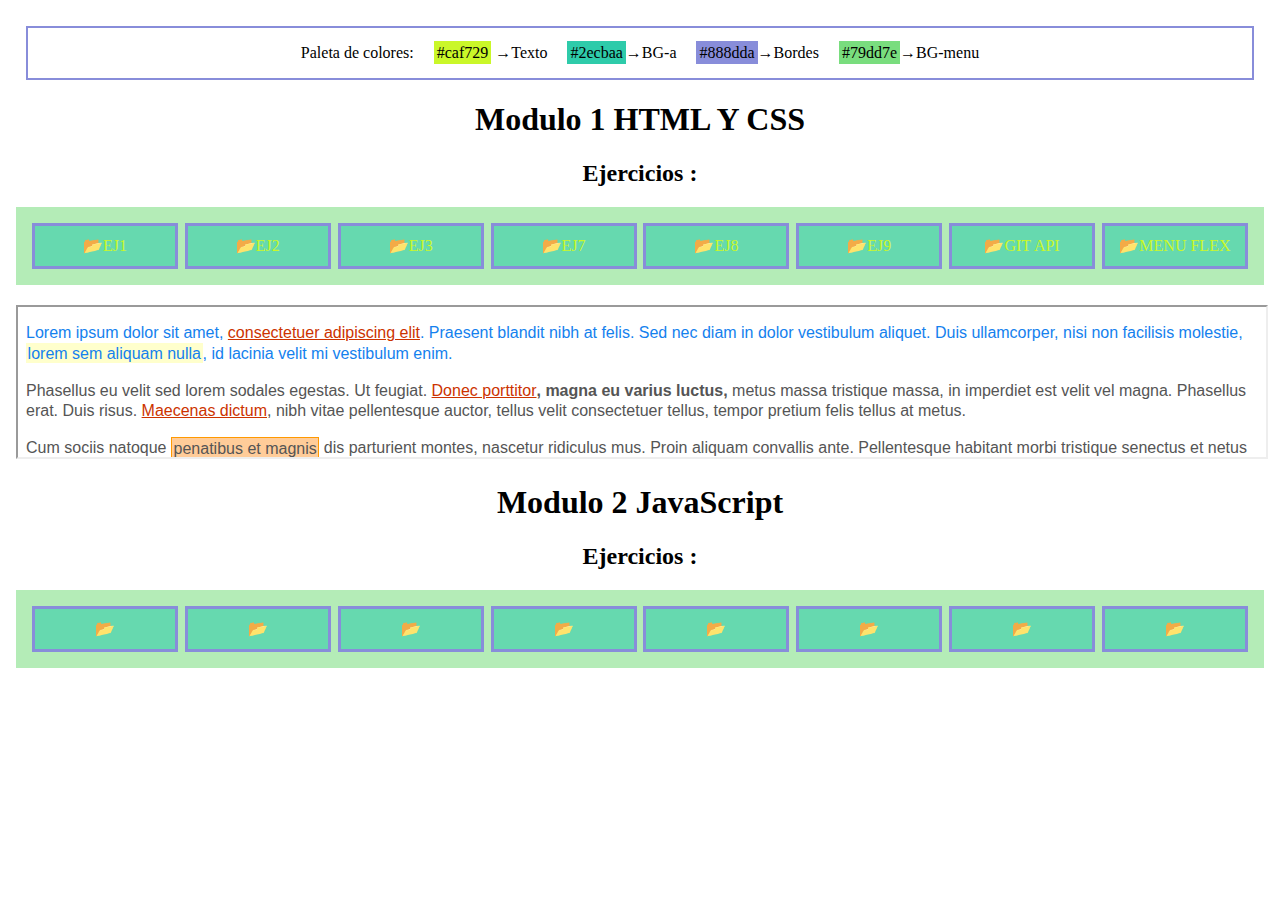
==== EjerciociosCSS/index.html @ 1c899c4c "jugando con los iframes para mostrar ejercicios" ====
<!DOCTYPE html>
<html lang="en">
  <head>
    <meta charset="UTF-8" />
    <link rel="stylesheet" type="text/css" href="style.css" title="style" />
    <meta name="viewport" content="width=device-width, initial-scale=1.0" />
    <title>Document</title>
  </head>
  <body>
  

    <div class="palet">
        <p>Paleta de colores:</p>        
        <p><span class="texto">#caf729</span> &#8594<span>Texto</span></p>
        <p><span class="bg-a">#2ecbaa</span>&#8594<span>BG-a</span></p>
        <p><span class="bordes">#888dda</span>&#8594<span>Bordes</span></p>
        <p><span class="bg-n">#79dd7e</span>&#8594<span>BG-menu</span></p>
    </div>
    <!-- Short Code HTML icon
        
       -- &#128194; código de carpeta 
       -- &#8594;  Código Flecha
     -->
    <h1>Modulo 1 HTML Y CSS</h1>
    <h2>Ejercicios :</h2>
    <nav>
      <a href="ejercico1.html" target="_blank" class="oculto">&#128194;ej1</a>
      <a href="ejercico2.html" target="_blank">&#128194;ej2</a>
      <a href="ejercico3.html" target="_blank">&#128194;ej3 </a>
      <a href="ej7.html" target="_blank">&#128194;ej7</a>
      <a href="ej8.html" target="_blank">&#128194;ej8</a>
      <a href="ej9.html" target="_blank">&#128194;ej9</a>
      <a href="../GitApi/index.html" target="_blank">&#128194;Git Api</a>
      <a href="Flexbox/menuflex.html" target="_blank">&#128194;Menu Flex</a>
      
    </nav>
    <div class="contenido">
      <iframe src="ejercico1.html" width="100%" class="mostrar-contenido"></iframe>

    </div>
    <h1>Modulo 2 JavaScript</h1>
    <h2>Ejercicios :</h2>
    <nav>
      <a href="#" target="_blank">&#128194;</a>
      <a href="#" target="_blank">&#128194;</a>
      <a href="#" target="_blank">&#128194;</a>
      <a href="#" target="_blank">&#128194;</a>
      <a href="#" target="_blank">&#128194;</a>
      <a href="#" target="_blank">&#128194;</a>
      <a href="#" target="_blank">&#128194;</a>
      <a href="#" target="_blank">&#128194;</a>
    </nav>

    
  </body>
</html>
---- EjerciociosCSS/style.css ----
body {
  padding: 8px;
  background-image: url("https://img.freepik.com/foto-gratis/concepto-formas-geometricas-armarios_23-2148518432.jpg?t=st=1710702013~exp=1710705613~hmac=7872fb1e38d9b11eefb8c889d339f057a18176f74c2a84cb1e577f55be86a27f&w=1380");
  background-repeat: no-repeat;
  background-size: cover;
}
h1,
h2 {
  text-align: center;
}
a {
  display: flex;
  align-items: center;
  justify-content: center;
  text-decoration: none;
  background: #2ecba994;
  width: 140px;
  height: 40px;
  text-transform: uppercase;
  color: #caf729;
  border: 0.2rem solid #888dda;
}
.palet {
  display: flex;
  flex-direction: row;
  gap: 20px;
  justify-content: center;
  border: #888dda solid 2px;
  margin: 10px;
}
a:hover {
  transform: scale(1.1);
} 
nav {
  display: flex;
  flex-direction: row;
  flex-wrap: wrap;
  justify-content: space-between;
  padding: 1rem;
  background: #79dd7e8f;
}
.texto {
  background: #caf729;
  color: black;
  padding: 3px;
}
.bg-a {
  background: #2ecbaa;
  color: black;
  padding: 3px;
}
.bordes {
  background: #888dda;
  color: black;
  padding: 3px;
}
.bg-n {
  background: #79dd7e;
  color: black;
  padding: 3px;
}
.contenido {
  margin-top: 20px;
}
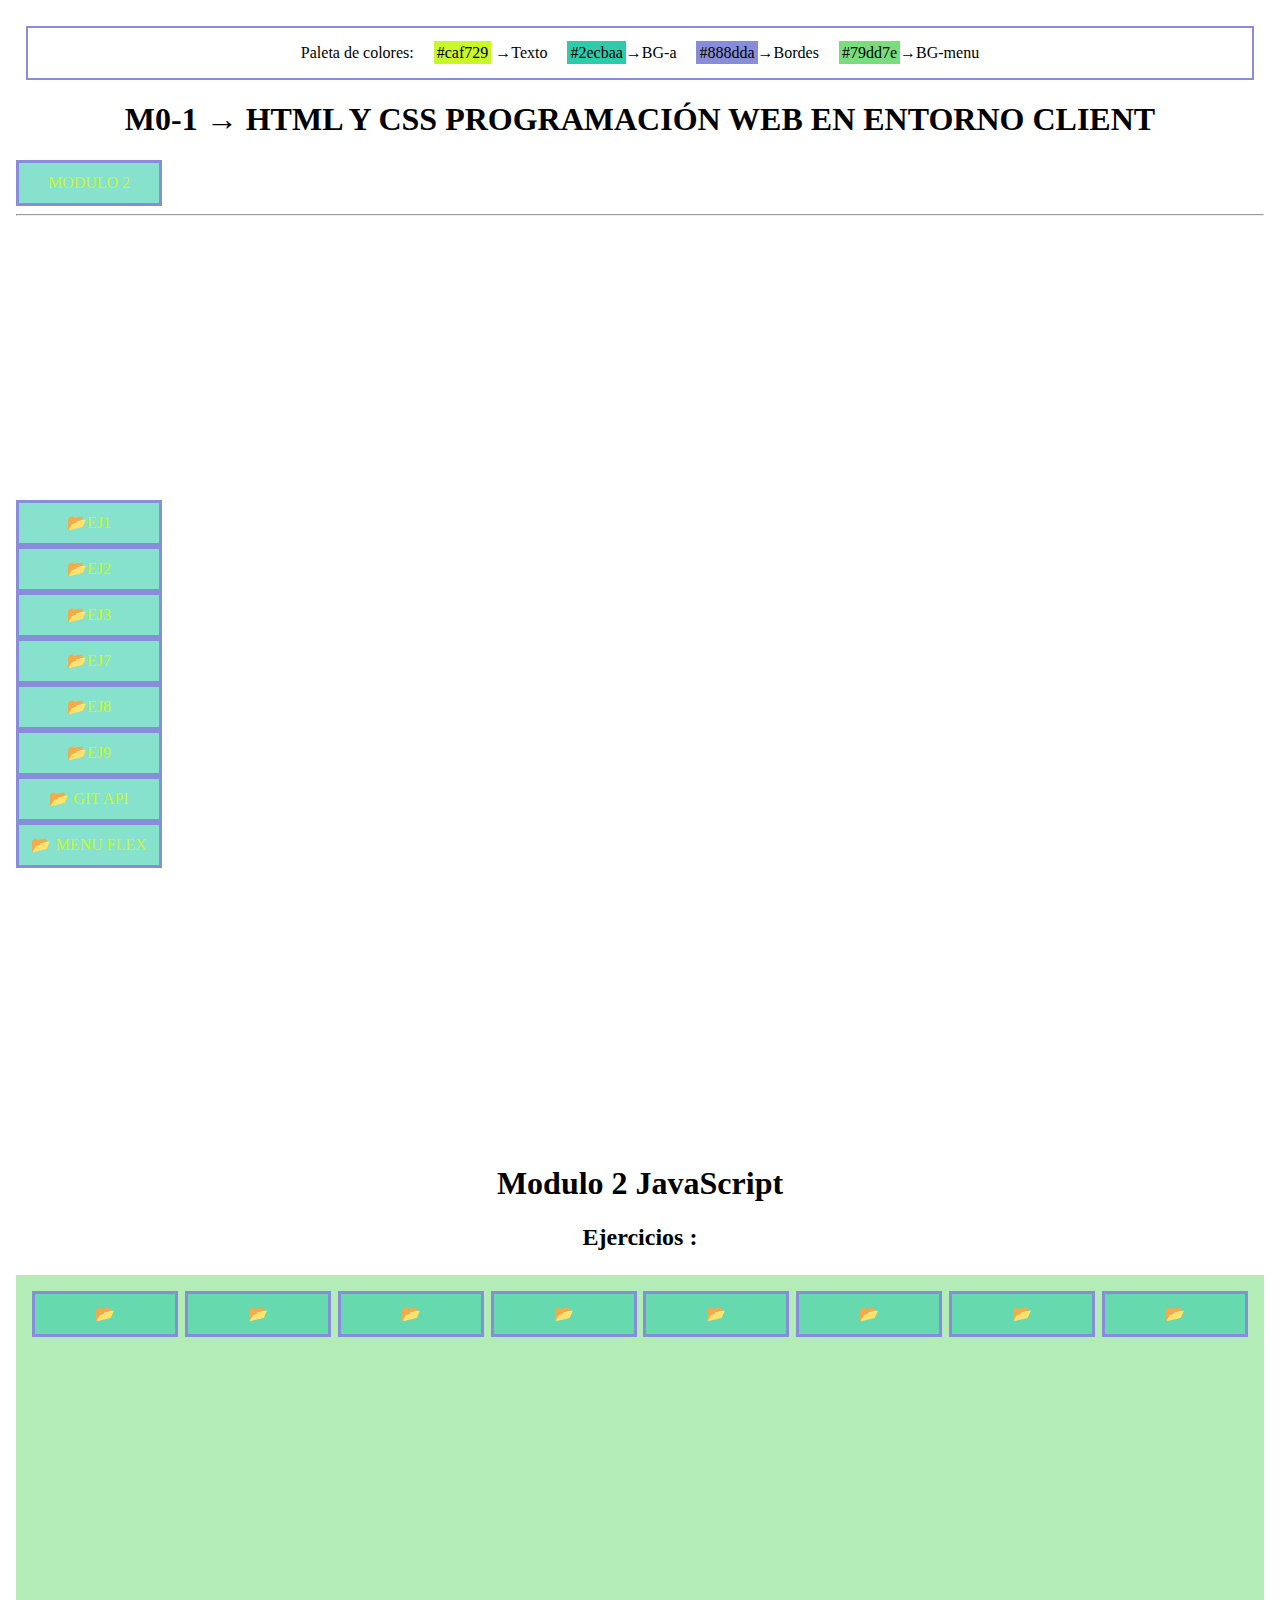
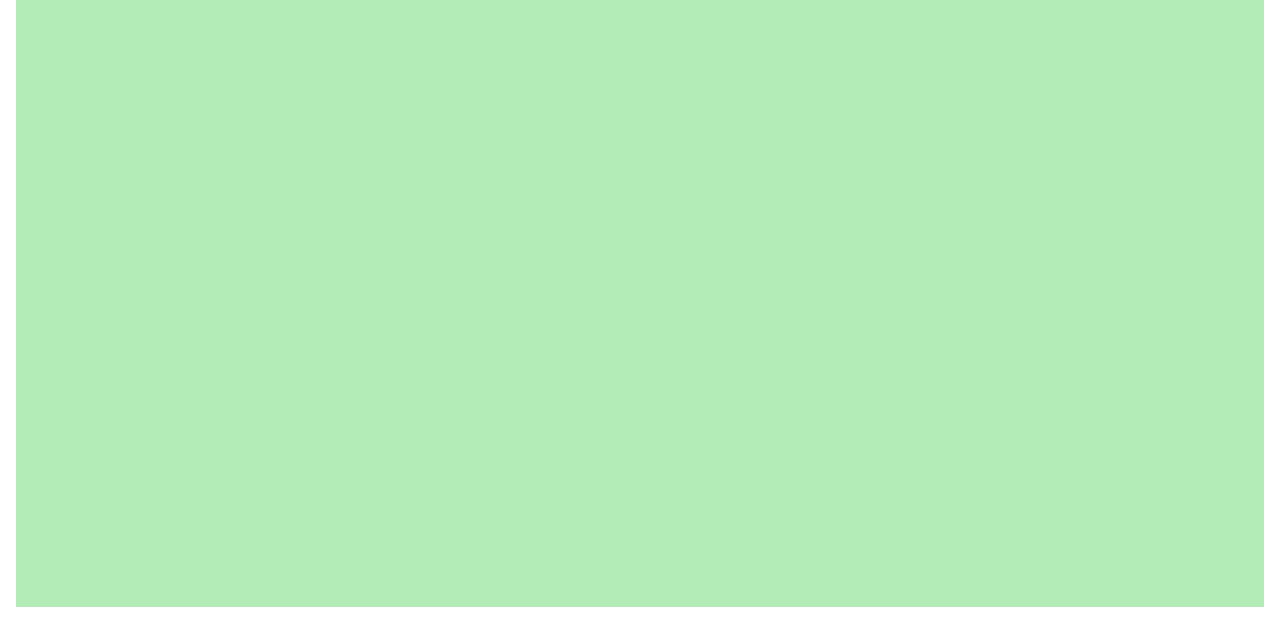
==== commit 671551c4: "add ej test" ====
--- a/EjerciociosCSS/index.html
+++ b/EjerciociosCSS/index.html
@@ -3,11 +3,24 @@
   <head>
     <meta charset="UTF-8" />
     <link rel="stylesheet" type="text/css" href="style.css" title="style" />
+    <link rel="icon" type="image/x-icon" href="/EjerciociosCSS/IMG/logo.gif"></link>
+    <script >
+      function closeiframes(){
+        document.querySelector("#res").innerHTML=""
+      }
+    function fo(){
+     const selectEj =event.target.attributes[0].value     
+     document.querySelector("#res").innerHTML=  `<button onclick="closeiframes()">X</button>
+     <iframe src="${selectEj}" width="100%" class="mostrar-contenido"></iframe>
+     
+     `     
+    } 
+    </script>
     <meta name="viewport" content="width=device-width, initial-scale=1.0" />
     <title>Document</title>
   </head>
   <body>
-  
+    
 
     <div class="palet">
         <p>Paleta de colores:</p>        
@@ -21,35 +34,43 @@
        -- &#128194; código de carpeta 
        -- &#8594;  Código Flecha
      -->
-    <h1>Modulo 1 HTML Y CSS</h1>
-    <h2>Ejercicios :</h2>
-    <nav>
-      <a href="ejercico1.html" target="_blank" class="oculto">&#128194;ej1</a>
-      <a href="ejercico2.html" target="_blank">&#128194;ej2</a>
-      <a href="ejercico3.html" target="_blank">&#128194;ej3 </a>
-      <a href="ej7.html" target="_blank">&#128194;ej7</a>
-      <a href="ej8.html" target="_blank">&#128194;ej8</a>
-      <a href="ej9.html" target="_blank">&#128194;ej9</a>
-      <a href="../GitApi/index.html" target="_blank">&#128194;Git Api</a>
-      <a href="Flexbox/menuflex.html" target="_blank">&#128194;Menu Flex</a>
+    <h1>M0-1 &#8594 HTML Y CSS PROGRAMACIÓN WEB EN ENTORNO CLIENT</h1>
+    <a href="#MO2" > Modulo 2</a>
+    <hr>
+    <div class="contenidoM01">
+    
+      <div>
+        <a href="ejercico1.html" target="_blank" class="oculto" onmousemove="fo()">&#128194;ej1</a>
+        <a href="ejercico2.html" target="_blank" onmousemove="fo()">&#128194;ej2</a>
+        <a href="ejercico3.html" target="_blank" onmousemove="fo()">&#128194;ej3 </a>
+        <a href="ej7.html" target="_blank" onmousemove="fo()">&#128194;ej7</a>
+        <a href="ej8.html" target="_blank" onmousemove="fo()">&#128194;ej8</a>
+        <a href="ej9.html" target="_blank" onmousemove="fo()">&#128194;ej9</a>
+        <a href="../GitApi/index.html" target="_blank" onmousemove="fo()">&#128194; Git Api</a>
+        <a href="Flexbox/menuflex.html" target="_blank" onmousemove="fo()">&#128194; Menu Flex</a>
       
-    </nav>
-    <div class="contenido">
-      <iframe src="ejercico1.html" width="100%" class="mostrar-contenido"></iframe>
+        
+      </div>
+        <div class="contenido" id="res">
+
+        </div>
+        
 
     </div>
-    <h1>Modulo 2 JavaScript</h1>
-    <h2>Ejercicios :</h2>
-    <nav>
-      <a href="#" target="_blank">&#128194;</a>
-      <a href="#" target="_blank">&#128194;</a>
-      <a href="#" target="_blank">&#128194;</a>
-      <a href="#" target="_blank">&#128194;</a>
-      <a href="#" target="_blank">&#128194;</a>
-      <a href="#" target="_blank">&#128194;</a>
-      <a href="#" target="_blank">&#128194;</a>
-      <a href="#" target="_blank">&#128194;</a>
-    </nav>
+    <section id="MO2">
+      <h1>Modulo 2 JavaScript</h1>
+      <h2>Ejercicios :</h2>
+      <nav class="modos">
+        <a href="#" target="_blank">&#128194;</a>
+        <a href="#" target="_blank">&#128194;</a>
+        <a href="#" target="_blank">&#128194;</a>
+        <a href="#" target="_blank">&#128194;</a>
+        <a href="#" target="_blank">&#128194;</a>
+        <a href="#" target="_blank">&#128194;</a>
+        <a href="#" target="_blank">&#128194;</a>
+        <a href="#" target="_blank">&#128194;</a>
+      </nav>
+    </section>
 
     
   </body>
--- a/EjerciociosCSS/style.css
+++ b/EjerciociosCSS/style.css
@@ -4,10 +4,19 @@
   background-repeat: no-repeat;
   background-size: cover;
 }
+
+
+html {
+  scroll-behavior: smooth;
+  /* suavizar movimiento en css */
+}
+
+
 h1,
 h2 {
   text-align: center;
 }
+
 a {
   display: flex;
   align-items: center;
@@ -20,6 +29,7 @@
   color: #caf729;
   border: 0.2rem solid #888dda;
 }
+
 .palet {
   display: flex;
   flex-direction: row;
@@ -28,9 +38,22 @@
   border: #888dda solid 2px;
   margin: 10px;
 }
+
 a:hover {
   transform: scale(1.1);
-} 
+}
+
+.contenidoM01 {
+  display: flex;
+  flex-direction: row;
+  gap: 1rem;
+  align-items: center;
+}
+
+#res {
+  width: 100%;
+}
+
 nav {
   display: flex;
   flex-direction: row;
@@ -39,26 +62,41 @@
   padding: 1rem;
   background: #79dd7e8f;
 }
+
 .texto {
   background: #caf729;
   color: black;
   padding: 3px;
 }
+
 .bg-a {
   background: #2ecbaa;
   color: black;
   padding: 3px;
 }
+
 .bordes {
   background: #888dda;
   color: black;
   padding: 3px;
 }
+
 .bg-n {
   background: #79dd7e;
   color: black;
   padding: 3px;
 }
+
 .contenido {
   margin-top: 20px;
+  height: 100vh;
 }
+
+.mostrar-contenido {
+  height: 100vh
+}
+
+.modos {
+  margin-top: 1.5rem;
+  height: 100vh;
+}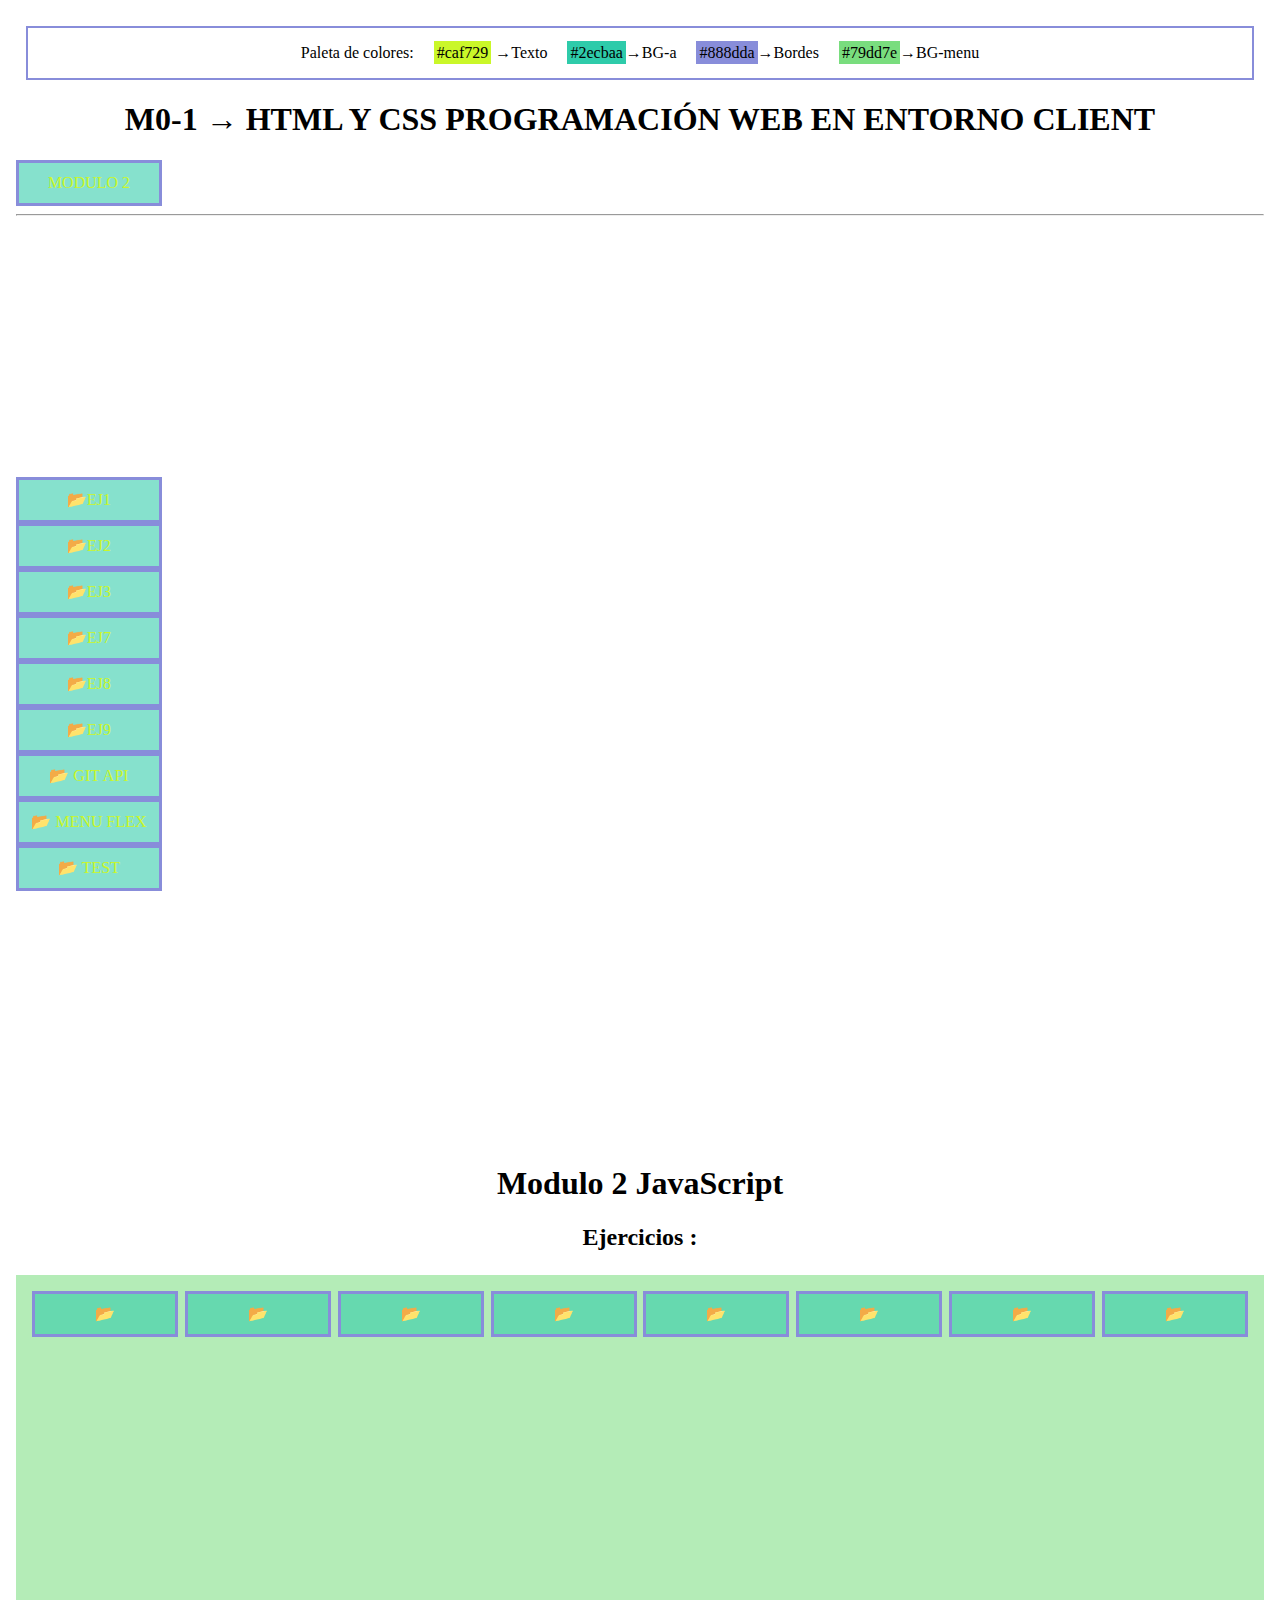
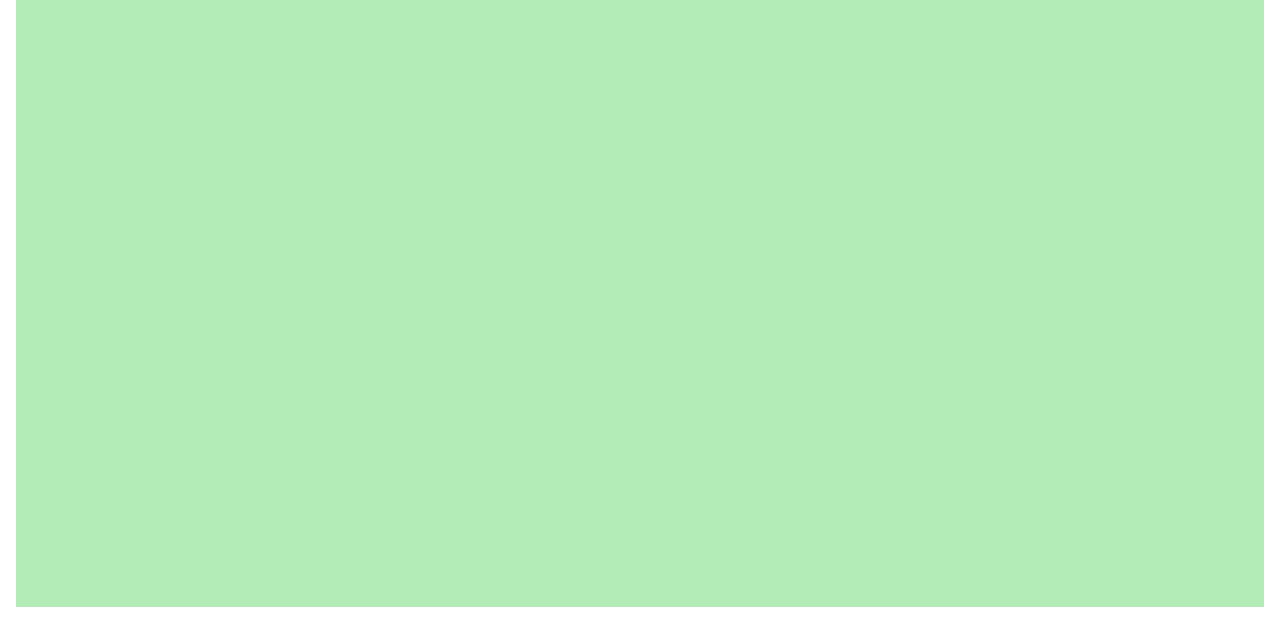
==== commit 1eb4cb02: "add in index test" ====
--- a/EjerciociosCSS/index.html
+++ b/EjerciociosCSS/index.html
@@ -48,6 +48,7 @@
         <a href="ej9.html" target="_blank" onmousemove="fo()">&#128194;ej9</a>
         <a href="../GitApi/index.html" target="_blank" onmousemove="fo()">&#128194; Git Api</a>
         <a href="Flexbox/menuflex.html" target="_blank" onmousemove="fo()">&#128194; Menu Flex</a>
+        <a href="test.html" target="_blank" onmousemove="fo()">&#128194; Test</a>
       
         
       </div>
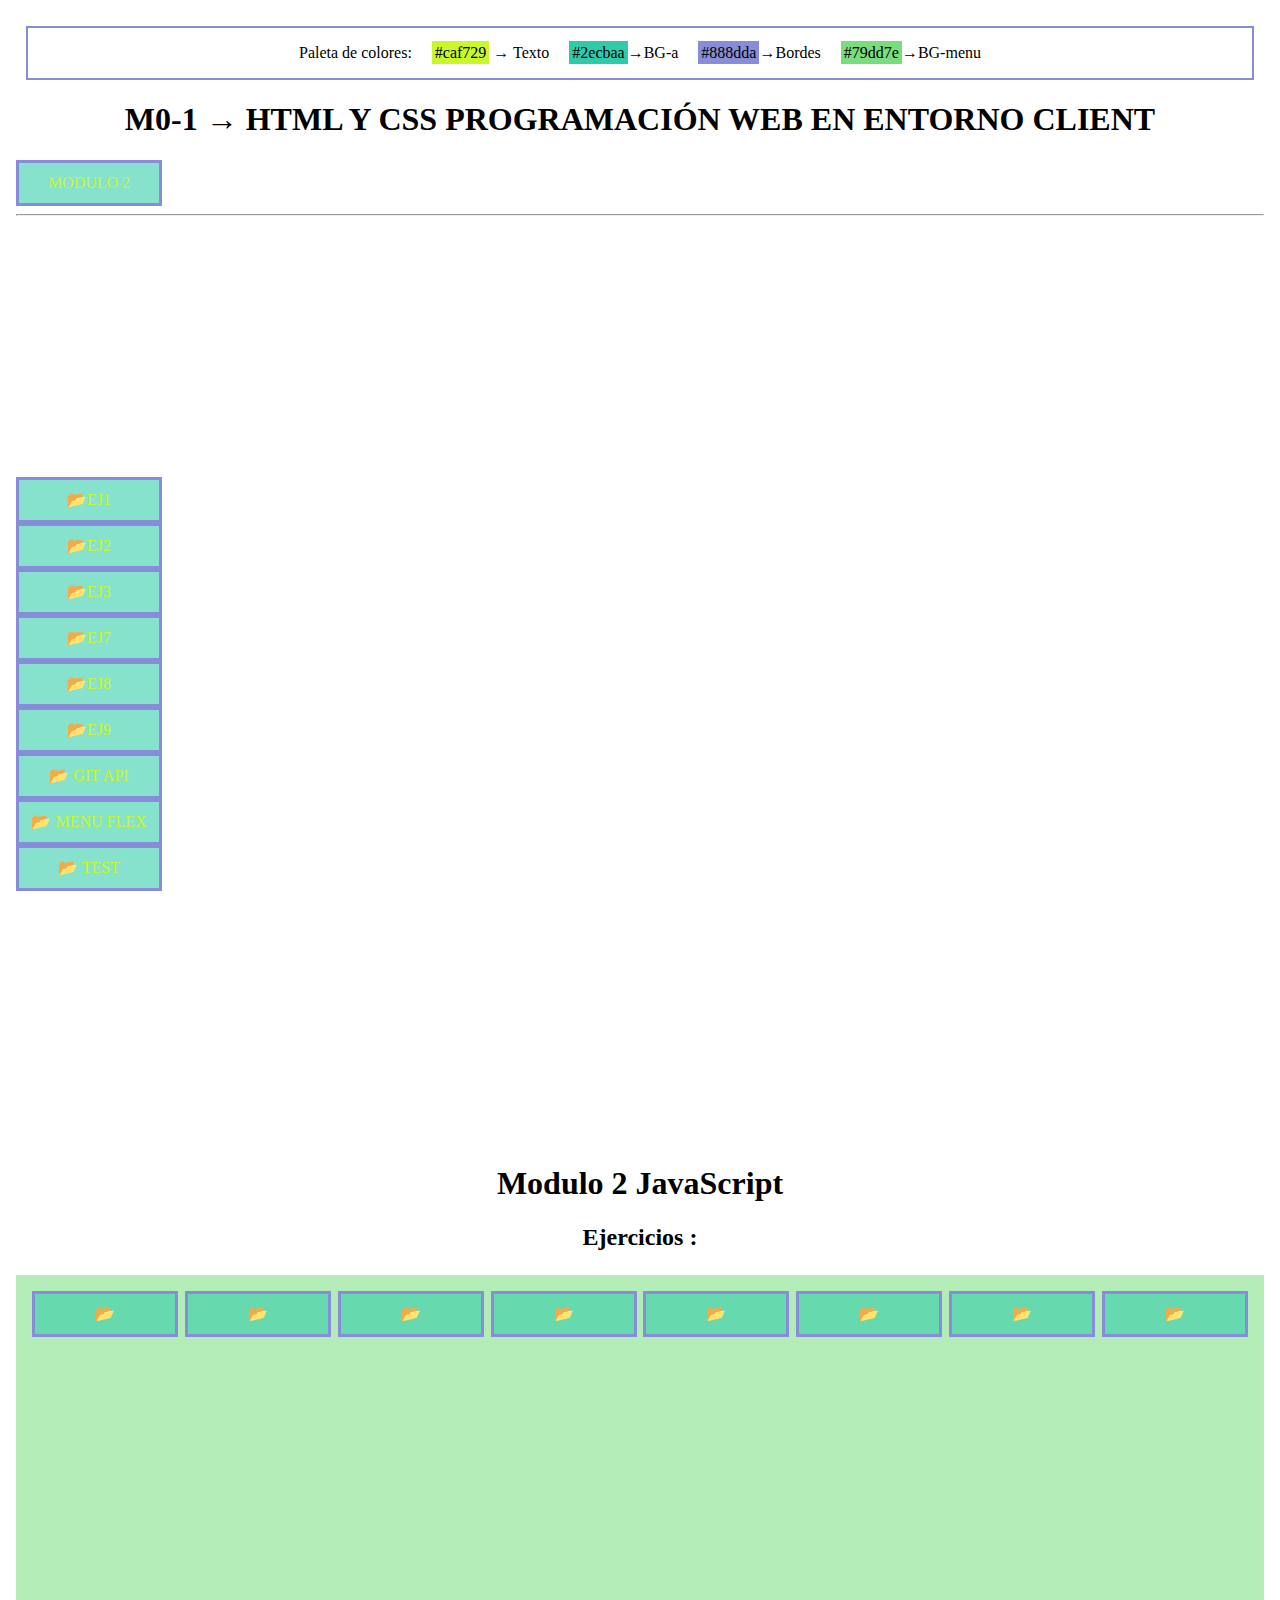
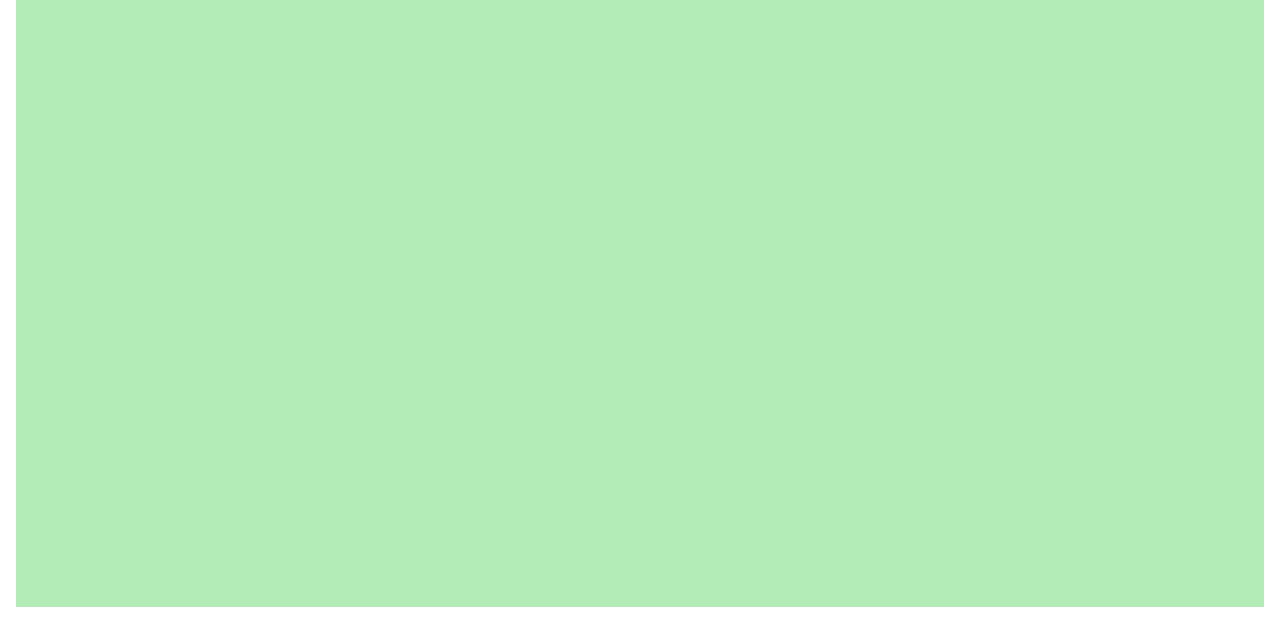
==== commit 78029bc9: "clear linter errors" ====
--- a/EjerciociosCSS/index.html
+++ b/EjerciociosCSS/index.html
@@ -1,62 +1,71 @@
 <!DOCTYPE html>
-<html lang="en">
+<html lang="es">
   <head>
     <meta charset="UTF-8" />
     <link rel="stylesheet" type="text/css" href="style.css" title="style" />
-    <link rel="icon" type="image/x-icon" href="/EjerciociosCSS/IMG/logo.gif"></link>
-    <script >
-      function closeiframes(){
-        document.querySelector("#res").innerHTML=""
+    <link rel="icon" type="image/x-icon" href="/EjerciociosCSS/IMG/logo.gif" />
+    <script>
+      function closeiframes() {
+        document.querySelector("#res").innerHTML = "";
       }
-    function fo(){
-     const selectEj =event.target.attributes[0].value     
-     document.querySelector("#res").innerHTML=  `<button onclick="closeiframes()">X</button>
+      function fo() {
+        const selectEj = event.target.attributes[0].value;
+        document.querySelector(
+          "#res"
+        ).innerHTML = `<button onclick="closeiframes()">X</button>
      <iframe src="${selectEj}" width="100%" class="mostrar-contenido"></iframe>
      
-     `     
-    } 
+     `;
+      }
     </script>
     <meta name="viewport" content="width=device-width, initial-scale=1.0" />
     <title>Document</title>
   </head>
   <body>
-    
-
     <div class="palet">
-        <p>Paleta de colores:</p>        
-        <p><span class="texto">#caf729</span> &#8594<span>Texto</span></p>
-        <p><span class="bg-a">#2ecbaa</span>&#8594<span>BG-a</span></p>
-        <p><span class="bordes">#888dda</span>&#8594<span>Bordes</span></p>
-        <p><span class="bg-n">#79dd7e</span>&#8594<span>BG-menu</span></p>
+      <p>Paleta de colores:</p>
+      <p><span class="texto">#caf729</span> &#8594; <span>Texto</span></p>
+      <p><span class="bg-a">#2ecbaa</span>&#8594;<span>BG-a</span></p>
+      <p><span class="bordes">#888dda</span>&#8594;<span>Bordes</span></p>
+      <p><span class="bg-n">#79dd7e</span>&#8594;<span>BG-menu</span></p>
     </div>
     <!-- Short Code HTML icon
         
-       -- &#128194; código de carpeta 
+       -- &#128194; Código de carpeta 
        -- &#8594;  Código Flecha
      -->
-    <h1>M0-1 &#8594 HTML Y CSS PROGRAMACIÓN WEB EN ENTORNO CLIENT</h1>
-    <a href="#MO2" > Modulo 2</a>
-    <hr>
+    <h1>M0-1 &#8594; HTML Y CSS PROGRAMACIÓN WEB EN ENTORNO CLIENT</h1>
+    <a href="#MO2"> Modulo 2</a>
+    <hr />
     <div class="contenidoM01">
-    
       <div>
-        <a href="ejercico1.html" target="_blank" class="oculto" onmousemove="fo()">&#128194;ej1</a>
-        <a href="ejercico2.html" target="_blank" onmousemove="fo()">&#128194;ej2</a>
-        <a href="ejercico3.html" target="_blank" onmousemove="fo()">&#128194;ej3 </a>
+        <a
+          href="ejercico1.html"
+          target="_blank"
+          class="oculto"
+          onmousemove="fo()"
+          >&#128194;ej1</a
+        >
+        <a href="ejercico2.html" target="_blank" onmousemove="fo()"
+          >&#128194;ej2</a
+        >
+        <a href="ejercico3.html" target="_blank" onmousemove="fo()"
+          >&#128194;ej3
+        </a>
         <a href="ej7.html" target="_blank" onmousemove="fo()">&#128194;ej7</a>
         <a href="ej8.html" target="_blank" onmousemove="fo()">&#128194;ej8</a>
         <a href="ej9.html" target="_blank" onmousemove="fo()">&#128194;ej9</a>
-        <a href="../GitApi/index.html" target="_blank" onmousemove="fo()">&#128194; Git Api</a>
-        <a href="Flexbox/menuflex.html" target="_blank" onmousemove="fo()">&#128194; Menu Flex</a>
-        <a href="test.html" target="_blank" onmousemove="fo()">&#128194; Test</a>
-      
-        
+        <a href="../GitApi/index.html" target="_blank" onmousemove="fo()"
+          >&#128194; Git Api</a
+        >
+        <a href="Flexbox/menuflex.html" target="_blank" onmousemove="fo()"
+          >&#128194; Menu Flex</a
+        >
+        <a href="test.html" target="_blank" onmousemove="fo()"
+          >&#128194; Test</a
+        >
       </div>
-        <div class="contenido" id="res">
-
-        </div>
-        
-
+      <div class="contenido" id="res"></div>
     </div>
     <section id="MO2">
       <h1>Modulo 2 JavaScript</h1>
@@ -72,7 +81,5 @@
         <a href="#" target="_blank">&#128194;</a>
       </nav>
     </section>
-
-    
   </body>
 </html>
